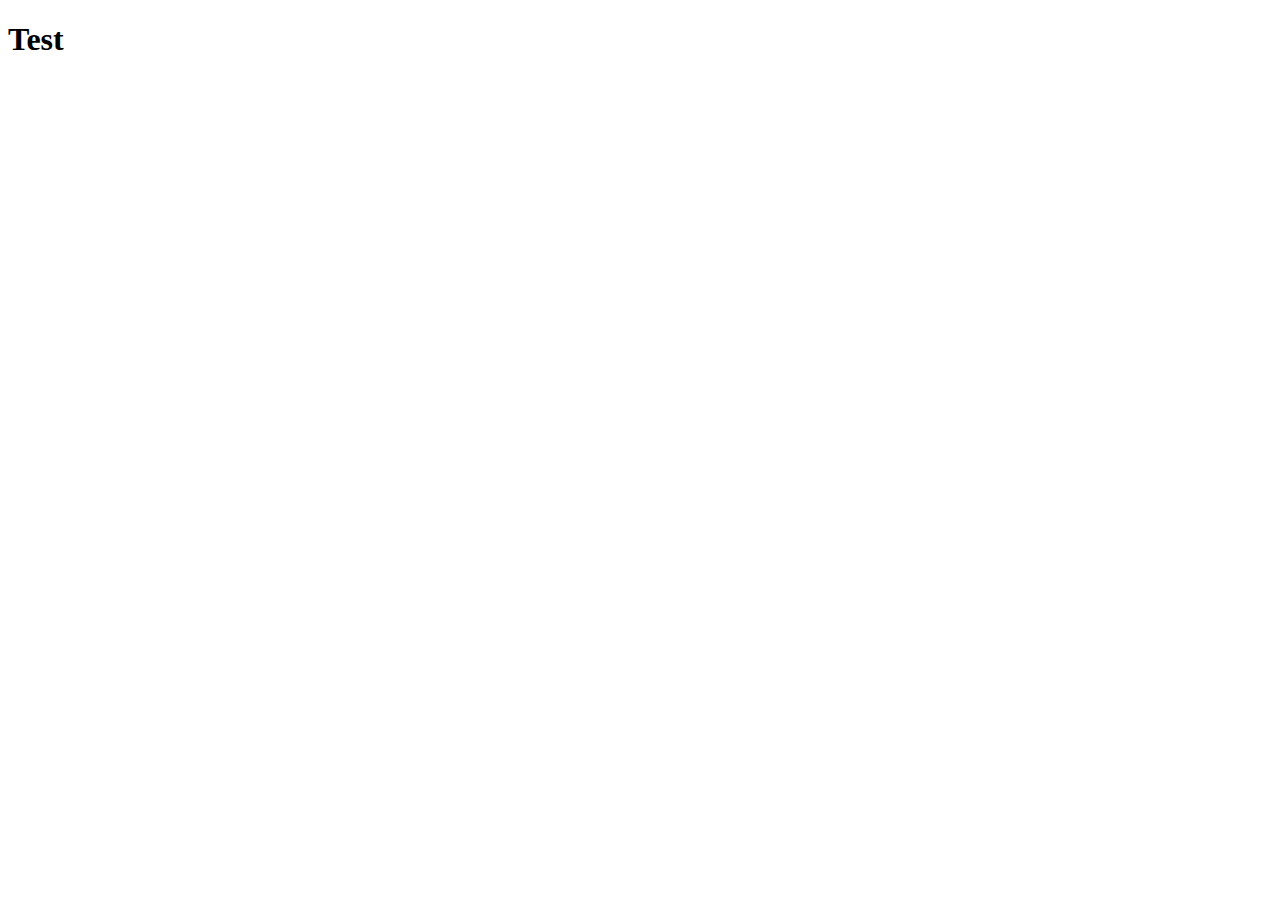
==== micro.html @ c36468e6 "Add files via upload" ====
<!DOCTYPE html>
<html lang="en">
<head>
    <meta charset="UTF-8">
    <meta name="viewport" content="width=device-width, initial-scale=1.0">
    <title>Microcontroller</title>
</head>
<body>
    <h1>Test</h1>
</body>
</html>
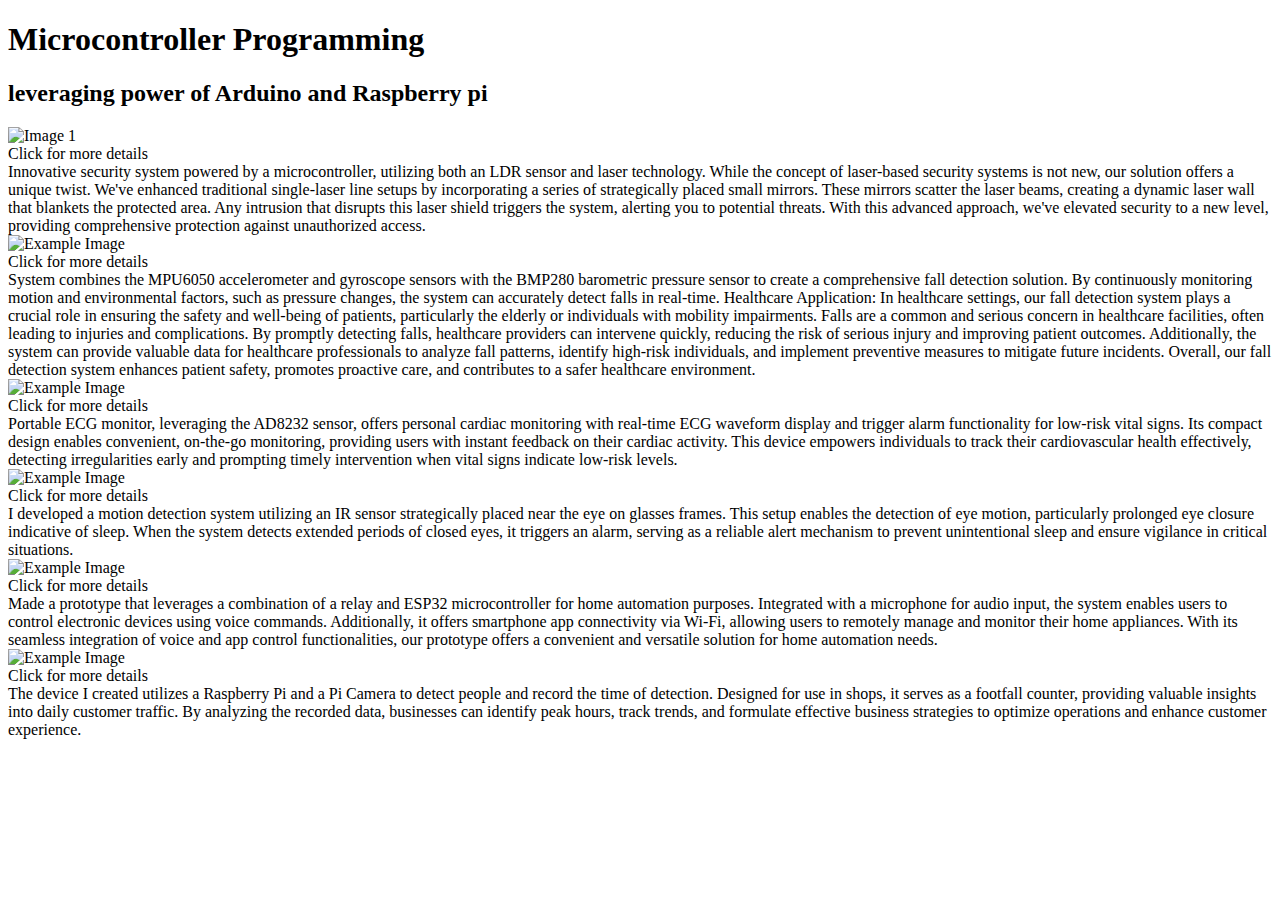
==== commit c34cd862: "Update micro.html" ====
--- a/micro.html
+++ b/micro.html
@@ -3,9 +3,107 @@
 <head>
     <meta charset="UTF-8">
     <meta name="viewport" content="width=device-width, initial-scale=1.0">
-    <title>Microcontroller</title>
+    <link rel="stylesheet" href="stylesm.css">
+    <title>Microcontroller Programming</title>
 </head>
 <body>
-    <h1>Test</h1>
+    <div class="wrapper">
+
+        <div class="header">
+          <h1 class="header__title">Microcontroller Programming</h1>
+          <h2 class="header__subtitle">leveraging power of Arduino and Raspberry pi</h2>
+        </div>
+      
+        <div class="cards">
+      
+          <div class="card [ is-collapsed ] ">
+            <div class="card__inner [ js-expander ]">
+              <div class="image-container">
+                <img src="https://cdn.shopify.com/s/files/1/0559/1970/6265/products/1_4bed097f-8a35-4f51-8edc-49e6c05b281f.jpg?v=1670582684" alt="Image 1">
+                <div class="instruction">Click for more details</div>
+              </div>
+            </div>
+            <div class="card__expander">
+              <i class="fa fa-close [ js-collapser ]"></i>
+              Innovative security system powered by a microcontroller, utilizing both an LDR sensor and laser technology. While the concept of laser-based security systems is not new, our solution offers a unique twist. We've enhanced traditional single-laser line setups by incorporating a series of strategically placed small mirrors. These mirrors scatter the laser beams, creating a dynamic laser wall that blankets the protected area. Any intrusion that disrupts this laser shield triggers the system, alerting you to potential threats. With this advanced approach, we've elevated security to a new level, providing comprehensive protection against unauthorized access.
+            </div>
+          </div>
+      
+          <!-- Add 5 more boxes -->
+          <div class="card [ is-collapsed ] ">
+            <div class="card__inner [ js-expander ]">
+              <div class="image-container">
+                <img src="https://cdn.shopify.com/s/files/1/0559/1970/6265/products/mpu6050-3-axis-gyroscope-accelerometer-module-for-arduino-and-original-imaf4f59fupmahwz.jpg?v=1670580565" alt="Example Image">
+                <div class="instruction">Click for more details</div>
+              </div>
+            </div>
+            <div class="card__expander">
+              <i class="fa fa-close [ js-collapser ]"></i>
+             
+System combines the MPU6050 accelerometer and gyroscope sensors with the BMP280 barometric pressure sensor to create a comprehensive fall detection solution. By continuously monitoring motion and environmental factors, such as pressure changes, the system can accurately detect falls in real-time.
+
+Healthcare Application:
+In healthcare settings, our fall detection system plays a crucial role in ensuring the safety and well-being of patients, particularly the elderly or individuals with mobility impairments. Falls are a common and serious concern in healthcare facilities, often leading to injuries and complications. By promptly detecting falls, healthcare providers can intervene quickly, reducing the risk of serious injury and improving patient outcomes. Additionally, the system can provide valuable data for healthcare professionals to analyze fall patterns, identify high-risk individuals, and implement preventive measures to mitigate future incidents. Overall, our fall detection system enhances patient safety, promotes proactive care, and contributes to a safer healthcare environment.
+            </div>
+          </div>
+      
+          <div class="card [ is-collapsed ] ">
+            <div class="card__inner [ js-expander ]">
+              <div class="image-container">
+                <img src="https://cdn.shopify.com/s/files/1/0559/1970/6265/files/66.png?v=1683103816" alt="Example Image">
+                <div class="instruction">Click for more details</div>
+              </div>
+            </div>
+            <div class="card__expander">
+              <i class="fa fa-close [ js-collapser ]"></i>
+              Portable ECG monitor, leveraging the AD8232 sensor, offers personal cardiac monitoring with real-time ECG waveform display and trigger alarm functionality for low-risk vital signs. Its compact design enables convenient, on-the-go monitoring, providing users with instant feedback on their cardiac activity. This device empowers individuals to track their cardiovascular health effectively, detecting irregularities early and prompting timely intervention when vital signs indicate low-risk levels.
+            </div>
+          </div>
+      
+          <div class="card [ is-collapsed ] ">
+            <div class="card__inner [ js-expander ]">
+              <div class="image-container">
+                <img src="https://cdn.shopify.com/s/files/1/0559/1970/6265/products/61gbfmxd_rl._sl1000.jpg?v=1670581608" alt="Example Image">
+                <div class="instruction">Click for more details</div>
+              </div>
+            </div>
+            <div class="card__expander">
+              <i class="fa fa-close [ js-collapser ]"></i>
+             I developed a motion detection system utilizing an IR sensor strategically placed near the eye on glasses frames. This setup enables the detection of eye motion, particularly prolonged eye closure indicative of sleep. When the system detects extended periods of closed eyes, it triggers an alarm, serving as a reliable alert mechanism to prevent unintentional sleep and ensure vigilance in critical situations.
+            </div>
+          </div>
+      
+          <div class="card [ is-collapsed ] ">
+            <div class="card__inner [ js-expander ]">
+              <div class="image-container">
+                <img src="https://cdn.shopify.com/s/files/1/0559/1970/6265/files/224.png?v=1713260899" alt="Example Image">
+                <div class="instruction">Click for more details</div>
+              </div>
+            </div>
+            <div class="card__expander">
+              <i class="fa fa-close [ js-collapser ]"></i>
+              Made a prototype that leverages a combination of a relay and ESP32 microcontroller for home automation purposes. Integrated with a microphone for audio input, the system enables users to control electronic devices using voice commands. Additionally, it offers smartphone app connectivity via Wi-Fi, allowing users to remotely manage and monitor their home appliances. With its seamless integration of voice and app control functionalities, our prototype offers a convenient and versatile solution for home automation needs.
+            </div>
+          </div>
+      
+          <div class="card [ is-collapsed ] ">
+            <div class="card__inner [ js-expander ]">
+              <div class="image-container">
+                <img src="https://cdn.shopify.com/s/files/1/0559/1970/6265/files/59_0e0ebdbc-4800-4b56-a950-bd86e456850c.png?v=1689756614&width=140" alt="Example Image">
+                <div class="instruction">Click for more details</div>
+              </div>
+            </div>
+            <div class="card__expander">
+              <i class="fa fa-close [ js-collapser ]"></i>
+               The device I created utilizes a Raspberry Pi and a Pi Camera to detect people and record the time of detection. Designed for use in shops, it serves as a footfall counter, providing valuable insights into daily customer traffic. By analyzing the recorded data, businesses can identify peak hours, track trends, and formulate effective business strategies to optimize operations and enhance customer experience.
+            </div>
+          </div>
+      
+        </div>
+      
+      </div>
+      <script src="https://unpkg.com/swiper/swiper-bundle.min.js"></script>
+      <script src="https://code.jquery.com/jquery-3.6.0.min.js"></script>
+      <script src="scriptm.js"></script>
 </body>
-</html>+</html>
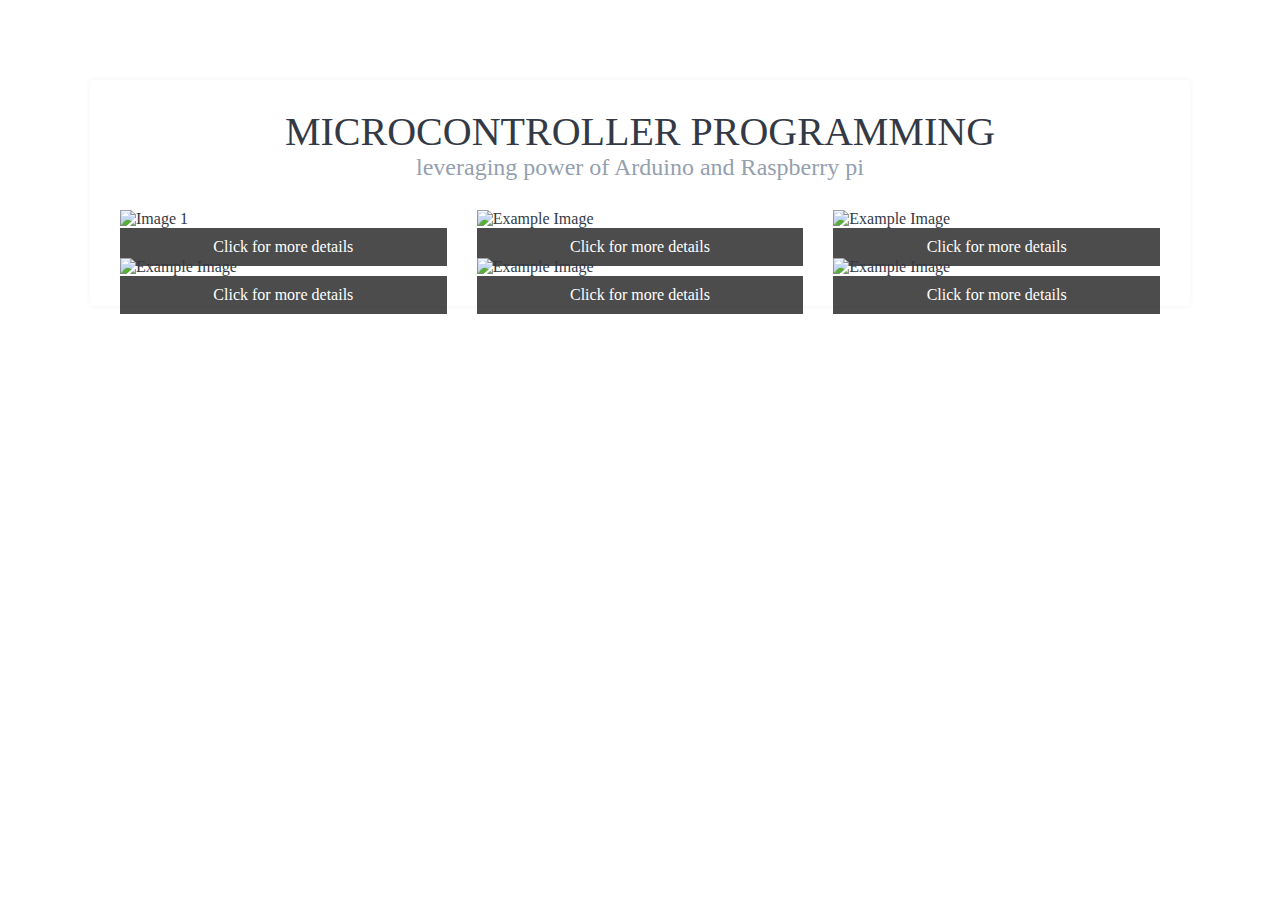
==== commit aeed6e08: "Update micro.html" ====
--- a/micro.html
+++ b/micro.html
@@ -25,7 +25,7 @@
             </div>
             <div class="card__expander">
               <i class="fa fa-close [ js-collapser ]"></i>
-              Innovative security system powered by a microcontroller, utilizing both an LDR sensor and laser technology. While the concept of laser-based security systems is not new, our solution offers a unique twist. We've enhanced traditional single-laser line setups by incorporating a series of strategically placed small mirrors. These mirrors scatter the laser beams, creating a dynamic laser wall that blankets the protected area. Any intrusion that disrupts this laser shield triggers the system, alerting you to potential threats. With this advanced approach, we've elevated security to a new level, providing comprehensive protection against unauthorized access.
+              Innovative security system powered by a microcontroller, utilizing both an LDR sensor and laser technology. While the concept of laser-based security systems is not new, my solution offers a unique twist. I've enhanced traditional single-laser line setups by incorporating a series of strategically placed small mirrors. These mirrors scatter the laser beams, creating a dynamic laser wall that blankets the protected area. Any intrusion that disrupts this laser shield triggers the system, alerting you to potential threats. With this advanced approach, I've elevated security to a new level, providing comprehensive protection against unauthorized access.
             </div>
           </div>
       
@@ -43,7 +43,7 @@
 System combines the MPU6050 accelerometer and gyroscope sensors with the BMP280 barometric pressure sensor to create a comprehensive fall detection solution. By continuously monitoring motion and environmental factors, such as pressure changes, the system can accurately detect falls in real-time.
 
 Healthcare Application:
-In healthcare settings, our fall detection system plays a crucial role in ensuring the safety and well-being of patients, particularly the elderly or individuals with mobility impairments. Falls are a common and serious concern in healthcare facilities, often leading to injuries and complications. By promptly detecting falls, healthcare providers can intervene quickly, reducing the risk of serious injury and improving patient outcomes. Additionally, the system can provide valuable data for healthcare professionals to analyze fall patterns, identify high-risk individuals, and implement preventive measures to mitigate future incidents. Overall, our fall detection system enhances patient safety, promotes proactive care, and contributes to a safer healthcare environment.
+In healthcare settings, my fall detection system plays a crucial role in ensuring the safety and well-being of patients, particularly the elderly or individuals with mobility impairments. Falls are a common and serious concern in healthcare facilities, often leading to injuries and complications. By promptly detecting falls, healthcare providers can intervene quickly, reducing the risk of serious injury and improving patient outcomes. Additionally, the system can provide valuable data for healthcare professionals to analyze fall patterns, identify high-risk individuals, and implement preventive measures to mitigate future incidents. Overall, my fall detection system enhances patient safety, promotes proactive care, and contributes to a safer healthcare environment.
             </div>
           </div>
       
--- a/stylesm.css
+++ b/stylesm.css
@@ -0,0 +1,200 @@
+* {
+    box-sizing: border-box;
+  }
+  
+  body {
+    background: #fff;
+    font-family: "Slabo 27px", serif;
+    color: #333a45;
+  }
+  
+  .wrapper {
+    margin: 5em auto;
+    max-width: 1100px;
+    background-color: #fff;
+    box-shadow: 0 0 5px 0 rgba(0, 0, 0, 0.06);
+  }
+  
+  .header {
+    padding: 30px 30px 0;
+    text-align: center;
+  }
+  
+  .header__title {
+    margin: 0;
+    text-transform: uppercase;
+    font-size: 2.5em;
+    font-weight: 500;
+    line-height: 1.1;
+  }
+  
+  .header__subtitle {
+    margin: 0;
+    font-size: 1.5em;
+    color: #949fb0;
+    font-family: "Yesteryear", cursive;
+    font-weight: 500;
+    line-height: 1.1;
+  }
+  
+  .cards {
+    padding: 15px;
+    display: flex;
+    flex-flow: row wrap;
+  }
+  
+  .card {
+    margin: 15px;
+    width: calc((100% / 3) - 30px);
+    transition: all 0.2s ease-in-out;
+  }
+  
+  @media screen and (max-width: 991px) {
+    .card {
+      width: calc((100% / 2) - 30px);
+    }
+  }
+  @media screen and (max-width: 767px) {
+    .card {
+      width: 100%;
+    }
+  }
+  .card:hover .card__inner {
+    background-color: #1abc9c;
+    transform: scale(1.05);
+  }
+  
+  .card__inner {
+    width: 100%;
+    padding: 0;
+    /* Changed */
+    position: relative;
+    cursor: pointer;
+    transition: all 0.2s ease-in-out;
+  }
+  
+  .card__inner .instruction {
+    position: absolute;
+    bottom: 0;
+    left: 0;
+    width: 100%;
+    background-color: rgba(0, 0, 0, 0.7);
+    color: #fff;
+    padding: 10px;
+    text-align: center;
+    transform: translateY(100%);
+    transition: transform 0.3s ease;
+  }
+  
+  .card__inner:hover .instruction {
+    transform: translateY(0);
+  }
+  
+  .card__inner img {
+    width: 100%;
+    height: auto;
+    transition: transform 0.3s ease;
+  }
+
+  
+  .card__inner:hover img {
+    transform: scale(1.1);
+    /* Added */
+  }
+  
+  .card__expander {
+    transition: all 0.2s ease-in-out;
+    background-color: #333a45;
+    width: 100%;
+    position: relative;
+    display: flex;
+    justify-content: flex-start; /* Changed to align text to the left */
+    align-items: center;
+    text-transform: none; /* Removed lowercase transformation */
+    color: #eceef1;
+    font-size: 1em;
+    padding-left: 10px; /* Added padding to move text slightly right */
+}
+
+
+  
+  .card__expander .fa {
+    font-size: 0.75em;
+    position: absolute;
+    top: 10px;
+    right: 10px;
+    cursor: pointer;
+  }
+  
+  .card__expander .fa:hover {
+    opacity: 0.9;
+  }
+  
+  .card.is-collapsed .card__inner .instruction {
+    transform: translateY(100%);
+  }
+  
+  .card.is-collapsed .card__expander {
+    max-height: 0;
+    min-height: 0;
+    overflow: hidden;
+    margin-top: 0;
+    opacity: 0;
+  }
+  
+  .card.is-expanded .card__inner .instruction {
+    transform: translateY(0);
+  }
+  
+  .card.is-expanded .card__expander {
+    max-height: 1000px;
+    min-height: 200px;
+    overflow: visible;
+    margin-top: 30px;
+    opacity: 1;
+  }
+  
+  .card.is-expanded:hover .card__inner {
+    transform: scale(1);
+  }
+  
+  .card.is-inactive .card__inner {
+    pointer-events: none;
+    opacity: 0.5;
+  }
+  
+  .card.is-inactive:hover .card__inner {
+    background-color: #949fb0;
+    transform: scale(1);
+  }
+  
+  @media screen and (min-width: 992px) {
+    .card:nth-of-type(3n+2) .card__expander {
+      margin-left: calc(-100% - 30px);
+    }
+  
+    .card:nth-of-type(3n+3) .card__expander {
+      margin-left: calc(-200% - 60px);
+    }
+  
+    .card:nth-of-type(3n+4) {
+      clear: left;
+    }
+  
+    .card__expander {
+      width: calc(300% + 60px);
+    }
+  }
+  @media screen and (min-width: 768px) and (max-width: 991px) {
+    .card:nth-of-type(2n+2) .card__expander {
+      margin-left: calc(-100% - 30px);
+    }
+  
+    .card:nth-of-type(2n+3) {
+      clear: left;
+    }
+  
+    .card__expander {
+      width: calc(200% + 30px);
+    }
+  }